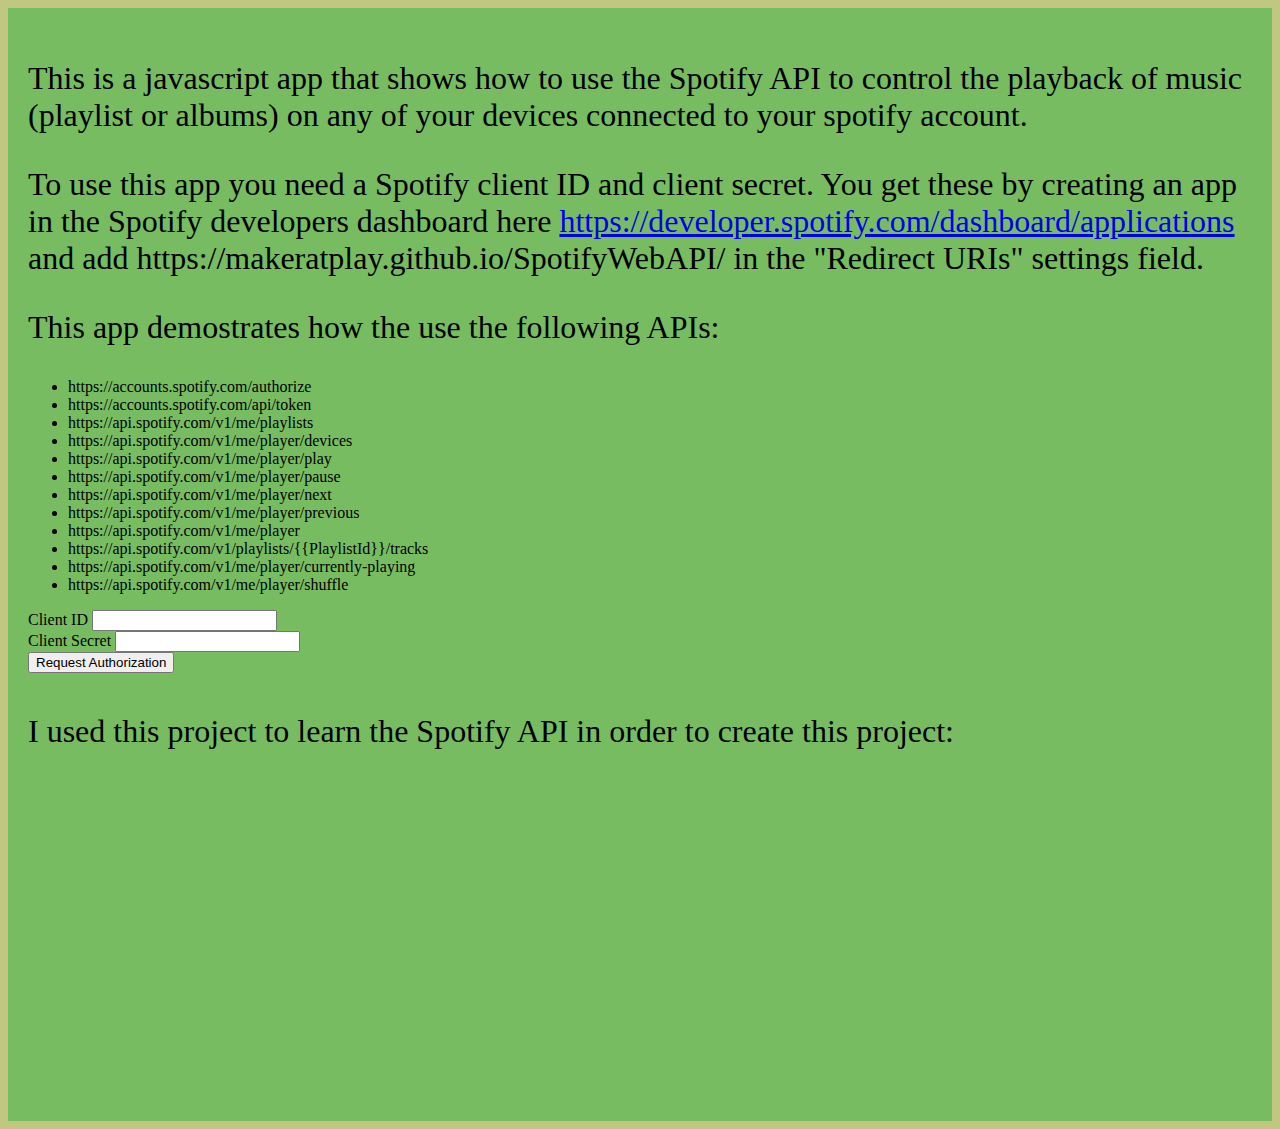
==== Server/index.html @ e259f5b4 "First version" ====
<!DOCTYPE html>
<html lang="en">

<head>
    <meta charset="UTF-8">
    <meta name="viewport" content="width=device-width, initial-scale=1.0">
    <title>Spotify Web API Demo</title>
    <link href="https://cdn.jsdelivr.net/npm/bootstrap@5.0.0-beta1/dist/css/bootstrap.min.css" rel="stylesheet" integrity="sha384-giJF6kkoqNQ00vy+HMDP7azOuL0xtbfIcaT9wjKHr8RbDVddVHyTfAAsrekwKmP1" crossorigin="anonymous">
    <link href="style.css" rel="stylesheet">
    <script src="app.js"></script>
</head>

<body onload="onPageLoad()">
<div class="container">

    <div id="tokenSection" class="row">
        <div class="col">
            <p class="welcomeText">This is a javascript app that shows how to use the Spotify API to control the playback
                of music (playlist or albums) on any of your devices connected to your spotify account.</p>
            <p class="welcomeText">To use this app you need a Spotify client ID and client secret. You get these by
                creating an app in the Spotify developers dashboard here
                <a href="https://developer.spotify.com/dashboard/applications" target="_blank">https://developer.spotify.com/dashboard/applications</a>
                and add https://makeratplay.github.io/SpotifyWebAPI/ in the "Redirect URIs" settings field.
            </p>
            <p  class="welcomeText">
                This app demostrates how the use the following APIs:
            <ul>
                <li>https://accounts.spotify.com/authorize </li>
                <li>https://accounts.spotify.com/api/token </li>

                <li>https://api.spotify.com/v1/me/playlists </li>
                <li>https://api.spotify.com/v1/me/player/devices </li>
                <li>https://api.spotify.com/v1/me/player/play </li>
                <li>https://api.spotify.com/v1/me/player/pause </li>
                <li>https://api.spotify.com/v1/me/player/next </li>
                <li>https://api.spotify.com/v1/me/player/previous </li>
                <li>https://api.spotify.com/v1/me/player </li>
                <li>https://api.spotify.com/v1/playlists/{{PlaylistId}}/tracks </li>
                <li>https://api.spotify.com/v1/me/player/currently-playing </li>
                <li>https://api.spotify.com/v1/me/player/shuffle </li>
            </ul>
            </p>

        </div>
        <div class="col">
            <div class="mb-3">
                <label for="clientId" class="form-label">Client ID</label>
                <input type="text" class="form-control" id="clientId" placeholder="">
            </div>
            <div class="mb-3">
                <label for="clientSecret" class="form-label">Client Secret</label>
                <input type="text" class="form-control" id="clientSecret" placeholder="">
            </div>
            <input class="btn btn-primary btn-lg" type="button" onclick="requestAuthorization()" value="Request Authorization"><br/>
        </div>

        <div class="col">
            <p class="welcomeText" style="margin-top: 40px;"> I used this project to learn the Spotify API in order to create this project:</p>
            <iframe width="560" height="315" src="https://www.youtube.com/embed/H2HJ-LY7-lQ" frameborder="0" allow="accelerometer; autoplay; clipboard-write; encrypted-media; gyroscope; picture-in-picture" allowfullscreen></iframe>
        </div>
    </div>

    <div id="deviceSection" class="row">
        <div class="col">

            <div class="mb-3">
                <label for="devices" class="form-label">Devices</label>
                <select id="devices" class="form-control">
                </select>
                <input class="btn btn-primary btn-sm mt-3" type="button" onclick="refreshDevices()" value="Refresh Devices">
                <input type="button" class="btn btn-dark btn-sm  mt-3" onclick="transfer()" value="Transfer">
            </div>

            <div class="mb-3">
                <label for="playlists" class="form-label">Playlists</label>
                <select id="playlists" class="form-control">
                </select>
                <input class="btn btn-primary btn-sm mt-3" type="button" onclick="refreshPlaylists()" value="Refresh Playlists">

            </div>

            <div class="mb-3">
                <label for="tracks" class="form-label">Tracks</label>
                <select id="tracks" class="form-control">
                </select>
                <input class="btn btn-primary btn-sm mt-3" type="button" onclick="fetchTracks()" value="Fetch Tracks">
            </div>

            <div class="mb-3">
                <label for="tracks" class="form-label">Album</label>
                <input id="album" class="form-control">
            </div>

            <div class="row">
                <div class="col">
                    <input type="button" class="btn btn-dark" onclick="previous()" value="Prev">
                    <input type="button" class="btn btn-dark" onclick="play()" value="Play">
                    <input type="button" class="btn btn-dark" onclick="shuffle()" value="Shuffle">
                    <input type="button" class="btn btn-dark" onclick="pause()" value="Pause">
                    <input type="button" class="btn btn-dark" onclick="next()" value="Next">
                </div>
            </div>


            <div class="row  mt-3">
                <div class="col">
                    <h1> Currently Playing</h1>
                    <input type="button" class="btn btn-primary btn-sm mt-3" onclick="currentlyPlaying()" value="Refresh Currently Playing">
                    <div>
                        <img id="albumImage" src="">
                        <div id="trackTitle"></div>
                        <div id="trackArtist"></div>
                    </div>

                </div>
            </div>

            <div class="row  mt-3">
                <div class="col">
                    <div id="radioButtons"></div>
                    <input type="button" class="btn btn-dark" onclick="saveNewRadioButton()" value="Add">
                    <input type="button" class="btn btn-dark" onclick="removeAll()" value="Logout">
                </div>
            </div>
        </div>
    </div>
</div>


</body>

</html>
---- Server/style.css ----
/* CSS HEX
--black-chocolate: #131200ff;
--mantis: #78bc61ff;
--dark-khaki: #c0c781ff;
--camel: #c59b76ff;
--salmon: #e9806eff;
*/

body{
    background-color: #c0c781ff;
}

#tokenSection{
    display: none;
}

#deviceSection{
    display: none;
}

.container{
    padding: 20px;
    background-color: #78bc61ff;
}

#albumImage{
    width: 300px;
    float: left;
    margin: 20px;
}

#trackTitle{
    font-size:3em;
}

#trackArtist{
    font-size:2em;
}

.welcomeText{
    font-size:2em;
}
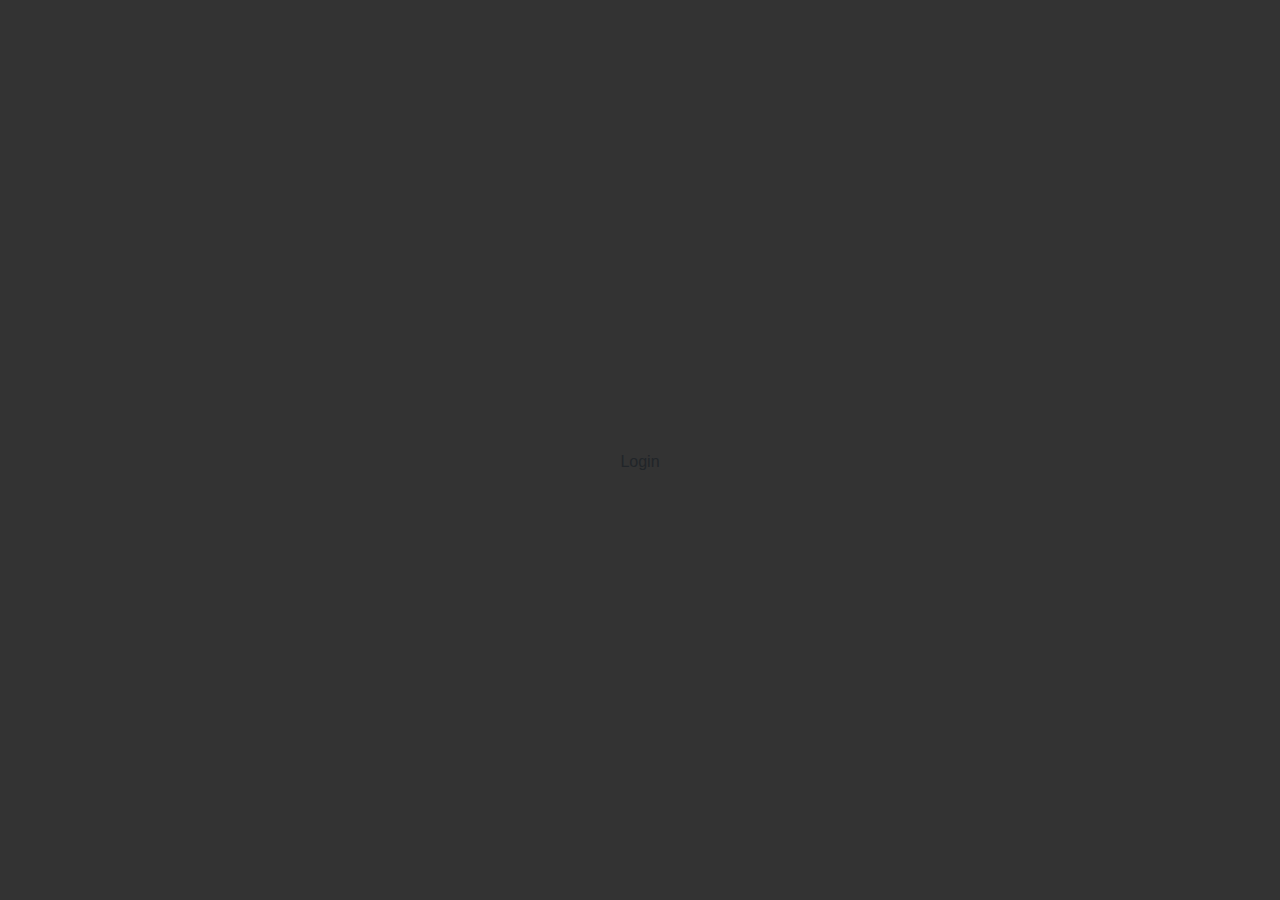
==== commit b4cda96c: "V1.2" ====
--- a/Server/index.html
+++ b/Server/index.html
@@ -1,132 +1,16 @@
 <!DOCTYPE html>
 <html lang="en">
-
 <head>
     <meta charset="UTF-8">
-    <meta name="viewport" content="width=device-width, initial-scale=1.0">
-    <title>Spotify Web API Demo</title>
-    <link href="https://cdn.jsdelivr.net/npm/bootstrap@5.0.0-beta1/dist/css/bootstrap.min.css" rel="stylesheet" integrity="sha384-giJF6kkoqNQ00vy+HMDP7azOuL0xtbfIcaT9wjKHr8RbDVddVHyTfAAsrekwKmP1" crossorigin="anonymous">
-    <link href="style.css" rel="stylesheet">
+    <title>Spotify Annotation</title>
+    <link rel="stylesheet" href="https://stackpath.bootstrapcdn.com/bootstrap/4.3.1/css/bootstrap.min.css" integrity="sha384-ggOyR0iXCbMQv3Xipma34MD+dH/1fQ784/j6cY/iJTQUOhcWr7x9JvoRxT2MZw1T" crossorigin="anonymous">
+    <link rel="stylesheet" href="login.css"/>
+    <link rel="stylesheet" href="https://fonts.googleapis.com/css?family=Poppins">
     <script src="app.js"></script>
 </head>
-
-<body onload="onPageLoad()">
-<div class="container">
-
-    <div id="tokenSection" class="row">
-        <div class="col">
-            <p class="welcomeText">This is a javascript app that shows how to use the Spotify API to control the playback
-                of music (playlist or albums) on any of your devices connected to your spotify account.</p>
-            <p class="welcomeText">To use this app you need a Spotify client ID and client secret. You get these by
-                creating an app in the Spotify developers dashboard here
-                <a href="https://developer.spotify.com/dashboard/applications" target="_blank">https://developer.spotify.com/dashboard/applications</a>
-                and add https://makeratplay.github.io/SpotifyWebAPI/ in the "Redirect URIs" settings field.
-            </p>
-            <p  class="welcomeText">
-                This app demostrates how the use the following APIs:
-            <ul>
-                <li>https://accounts.spotify.com/authorize </li>
-                <li>https://accounts.spotify.com/api/token </li>
-
-                <li>https://api.spotify.com/v1/me/playlists </li>
-                <li>https://api.spotify.com/v1/me/player/devices </li>
-                <li>https://api.spotify.com/v1/me/player/play </li>
-                <li>https://api.spotify.com/v1/me/player/pause </li>
-                <li>https://api.spotify.com/v1/me/player/next </li>
-                <li>https://api.spotify.com/v1/me/player/previous </li>
-                <li>https://api.spotify.com/v1/me/player </li>
-                <li>https://api.spotify.com/v1/playlists/{{PlaylistId}}/tracks </li>
-                <li>https://api.spotify.com/v1/me/player/currently-playing </li>
-                <li>https://api.spotify.com/v1/me/player/shuffle </li>
-            </ul>
-            </p>
-
-        </div>
-        <div class="col">
-            <div class="mb-3">
-                <label for="clientId" class="form-label">Client ID</label>
-                <input type="text" class="form-control" id="clientId" placeholder="">
-            </div>
-            <div class="mb-3">
-                <label for="clientSecret" class="form-label">Client Secret</label>
-                <input type="text" class="form-control" id="clientSecret" placeholder="">
-            </div>
-            <input class="btn btn-primary btn-lg" type="button" onclick="requestAuthorization()" value="Request Authorization"><br/>
-        </div>
-
-        <div class="col">
-            <p class="welcomeText" style="margin-top: 40px;"> I used this project to learn the Spotify API in order to create this project:</p>
-            <iframe width="560" height="315" src="https://www.youtube.com/embed/H2HJ-LY7-lQ" frameborder="0" allow="accelerometer; autoplay; clipboard-write; encrypted-media; gyroscope; picture-in-picture" allowfullscreen></iframe>
-        </div>
-    </div>
-
-    <div id="deviceSection" class="row">
-        <div class="col">
-
-            <div class="mb-3">
-                <label for="devices" class="form-label">Devices</label>
-                <select id="devices" class="form-control">
-                </select>
-                <input class="btn btn-primary btn-sm mt-3" type="button" onclick="refreshDevices()" value="Refresh Devices">
-                <input type="button" class="btn btn-dark btn-sm  mt-3" onclick="transfer()" value="Transfer">
-            </div>
-
-            <div class="mb-3">
-                <label for="playlists" class="form-label">Playlists</label>
-                <select id="playlists" class="form-control">
-                </select>
-                <input class="btn btn-primary btn-sm mt-3" type="button" onclick="refreshPlaylists()" value="Refresh Playlists">
-
-            </div>
-
-            <div class="mb-3">
-                <label for="tracks" class="form-label">Tracks</label>
-                <select id="tracks" class="form-control">
-                </select>
-                <input class="btn btn-primary btn-sm mt-3" type="button" onclick="fetchTracks()" value="Fetch Tracks">
-            </div>
-
-            <div class="mb-3">
-                <label for="tracks" class="form-label">Album</label>
-                <input id="album" class="form-control">
-            </div>
-
-            <div class="row">
-                <div class="col">
-                    <input type="button" class="btn btn-dark" onclick="previous()" value="Prev">
-                    <input type="button" class="btn btn-dark" onclick="play()" value="Play">
-                    <input type="button" class="btn btn-dark" onclick="shuffle()" value="Shuffle">
-                    <input type="button" class="btn btn-dark" onclick="pause()" value="Pause">
-                    <input type="button" class="btn btn-dark" onclick="next()" value="Next">
-                </div>
-            </div>
-
-
-            <div class="row  mt-3">
-                <div class="col">
-                    <h1> Currently Playing</h1>
-                    <input type="button" class="btn btn-primary btn-sm mt-3" onclick="currentlyPlaying()" value="Refresh Currently Playing">
-                    <div>
-                        <img id="albumImage" src="">
-                        <div id="trackTitle"></div>
-                        <div id="trackArtist"></div>
-                    </div>
-
-                </div>
-            </div>
-
-            <div class="row  mt-3">
-                <div class="col">
-                    <div id="radioButtons"></div>
-                    <input type="button" class="btn btn-dark" onclick="saveNewRadioButton()" value="Add">
-                    <input type="button" class="btn btn-dark" onclick="removeAll()" value="Logout">
-                </div>
-            </div>
-        </div>
-    </div>
-</div>
-
-
+<body>
+<container>
+    <p id="loginButton" class="grow" onclick="requestAuthorization()">Login</p>
+</container>
 </body>
-
 </html>--- a/Server/login.css
+++ b/Server/login.css
@@ -0,0 +1,15 @@
+container{
+    display: flex;
+    position: absolute;
+    top: 50%;
+    width:100%;
+    justify-content:center;
+    align-items: center;
+}
+
+#loginButton {
+}
+
+body{
+    background-color: #333333;
+}